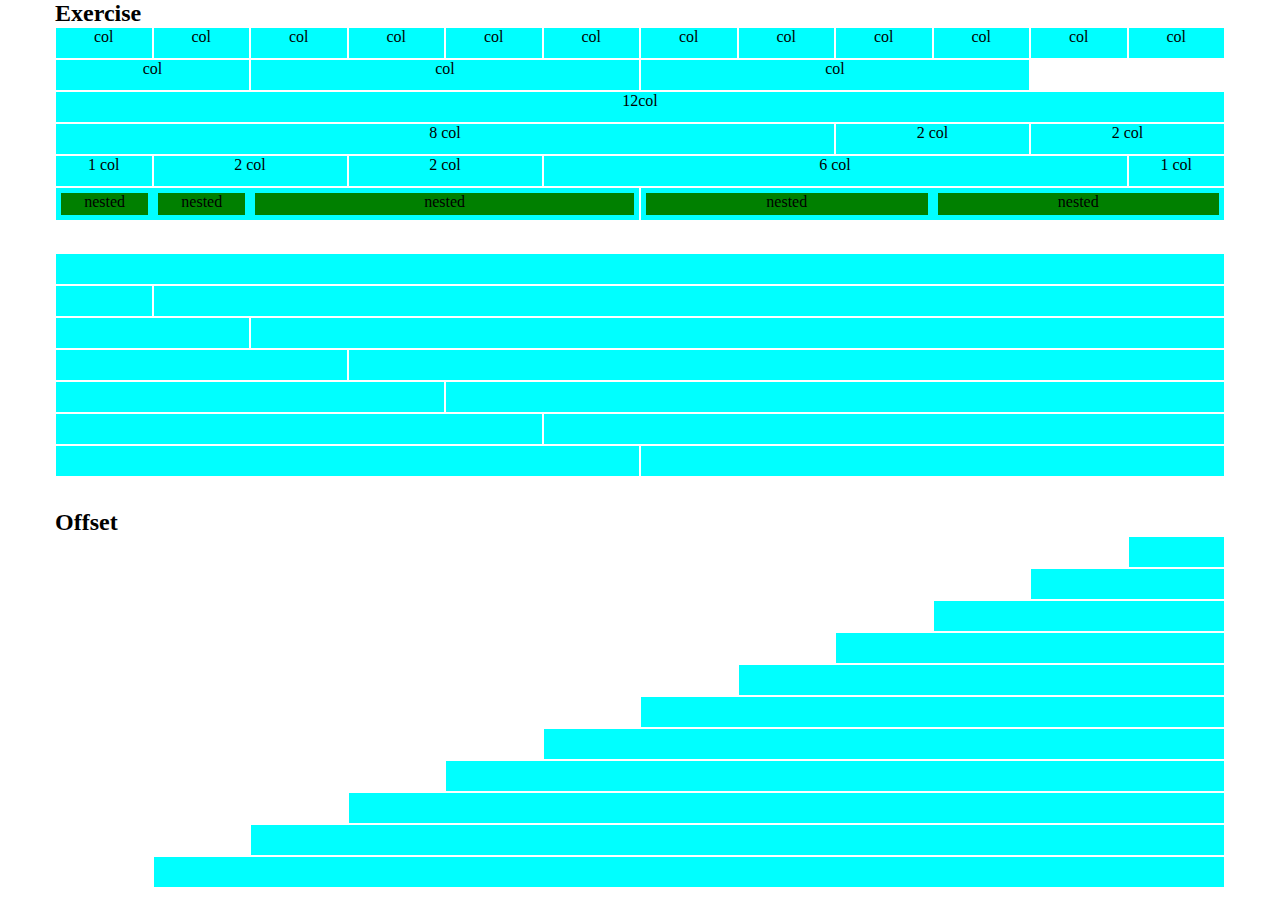
==== index.html @ b70197de "Initial Setup" ====
<!DOCTYPE html>
<html lang="en">
<head>
    <meta charset="UTF-8">
    <meta http-equiv="X-UA-Compatible" content="IE=edge">
    <meta name="viewport" content="width=device-width, initial-scale=1.0">
    <title>Document</title>

    <link rel="stylesheet" href="css/bool-xs-framework.css">
    <link rel="stylesheet" href="css/bool-s-framework.css">
    <link rel="stylesheet" href="css/bool-md-framework.css">
    <link rel="stylesheet" href="css/bool-lg-framework.css">

    <link rel="stylesheet" href="css/style.css">

</head>
<body>
    <div class="container-xs container-s container-md container-lg">

        <h2>
            Exercise
        </h2>

        <div class="row">
            <div class="col-xs-1">
                col
            </div>
            <div class="col-xs-1">
                col
            </div>
            <div class="col-xs-1">
                col
            </div>
            <div class="col-xs-1">
                col
            </div>
            <div class="col-xs-1">
                col
            </div>
            <div class="col-xs-1">
                col
            </div>
            <div class="col-xs-1">
                col
            </div>
            <div class="col-xs-1">
                col
            </div>
            <div class="col-xs-1">
                col
            </div>
            <div class="col-xs-1">
                col
            </div>
            <div class="col-xs-1">
                col
            </div>
            <div class="col-xs-1">
                col
            </div>
        </div>

        <div class="row">

            <div class="col-xs-2">
                col
            </div>
            <div class="col-xs-4">
                col
            </div>
            <div class="col-xs-4">
                col
            </div>

        </div>

        <div class="row">

            <div class="col-xs-12">
                12col
            </div>

        </div>

        <div class="row">

            <div class="col-xs-8">
                8 col
            </div>
            <div class="col-xs-2">
                2 col
            </div>
            <div class="col-xs-2">
                2 col
            </div>
        </div>

        <div class="row">

            <div class="col-xs-1">
                1 col
            </div>
            <div class="col-xs-2">
                2 col
            </div>
            <div class="col-xs-2">
                2 col
            </div>
            <div class="col-xs-6">
                6 col
            </div>
            <div class="col-xs-1">
                1 col
            </div>
        </div>

        <div class="row">

            <div class="col-xs-6">
                <div class="row">
                    <div class="col-xs-2">nested</div>
                    <div class="col-xs-2">nested</div>
                    <div class="col-xs-8">nested</div>
                </div>
            </div>
            <div class="col-xs-6">
                <div class="row">
                    <div class="col-xs-6">nested</div>
                    <div class="col-xs-6">nested</div>
                </div>
            </div>

        </div>
    </div>

    <div class="container-xs container-s container-md container-lg"">
        <div class="row">
            <div class="col-xs-12"></div>
            
            <div class="col-xs-1"></div>
            <div class="col-xs-11"></div>
            
            <div class="col-xs-2"></div>
            <div class="col-xs-10"></div>
            
            <div class="col-xs-3"></div>
            <div class="col-xs-9"></div>
            
            <div class="col-xs-4"></div>
            <div class="col-xs-8"></div>
            
            <div class="col-xs-5"></div>
            <div class="col-xs-7"></div>
            
            <div class="col-xs-6"></div>
            <div class="col-xs-6"></div>
        </div>
    </div>

    <div class="container-xs container-s container-md container-lg">
        <h2>
            Offset
        </h2>
        <div class="row">
            <div class="col-xs-1 col-xs-off-11"></div>
            <div class="col-xs-2 col-xs-off-10"></div>
            <div class="col-xs-3 col-xs-off-9"></div>
            <div class="col-xs-4 col-xs-off-8"></div>
            <div class="col-xs-5 col-xs-off-7"></div>
            <div class="col-xs-6 col-xs-off-6"></div>
            <div class="col-xs-7 col-xs-off-5"></div>
            <div class="col-xs-8 col-xs-off-4"></div>
            <div class="col-xs-9 col-xs-off-3"></div>
            <div class="col-xs-10 col-xs-off-2"></div>
            <div class="col-xs-11 col-xs-off-1"></div>
        </div>
    </div>
</body>
</html>
---- css/bool-xs-framework.css ----
/* 

 * 0 -> 575px
 */


/* COMMON */
:root {

    /* grid layout */
    --grid-dividend: 12;
    --grid-unit: calc(100% / var(--grid-dividend));

}

* {
    margin: 0;
    padding: 0;
    box-sizing: border-box;
}

/* CONTAINERS */
.container-xs {
    max-width: 560px;
    margin: 0 auto;
}

.container-fluid {
    width: 100%;
    max-width: 100%;
}


/* ROW */
.row {
    display: flex;
    flex-direction: row;
    flex-wrap: wrap;
}



/* COLUMN (12ths) */
[class*="col-"] {
    --col-width: calc(var(--grid-unit) * var(--col-unit-n));

    flex: 0 0 auto;

    flex-basis: var(--col-width);
    max-width: var(--col-width);
}

.col-xs {
    flex-grow: 1;
    flex-basis: 0;
    max-width: 100%;
}

.col-xs-1 {
    --col-unit-n: 1;
}

.col-xs-2 {
    --col-unit-n: 2;
}

.col-xs-3 {
    --col-unit-n: 3;
}

.col-xs-4 {
    --col-unit-n: 4;
}

.col-xs-5 {
    --col-unit-n: 5;
}

.col-xs-6 {
    --col-unit-n: 6;
}

.col-xs-7 {
    --col-unit-n: 7;
}

.col-xs-8 {
    --col-unit-n: 8;
}

.col-xs-9 {
    --col-unit-n: 9;
}

.col-xs-10 {
    --col-unit-n: 10;
}

.col-xs-11 {
    --col-unit-n: 11;
}

.col-xs-12 {
    --col-unit-n: 12;
}



/* OFFSETS */
[class*="-off-"] {
    --col-off-width: calc(var(--grid-unit) * var(--col-off-unit-n));

    margin-left: var(--col-off-width);
}

.col-xs-off-1 {
    --col-off-unit-n: 1;
}

.col-xs-off-2 {
    --col-off-unit-n: 2;
}

.col-xs-off-3 {
    --col-off-unit-n: 3;
}

.col-xs-off-4 {
    --col-off-unit-n: 4;
}

.col-xs-off-5 {
    --col-off-unit-n: 5;
}

.col-xs-off-6 {
    --col-off-unit-n: 6;
}

.col-xs-off-7 {
    --col-off-unit-n: 7;
}

.col-xs-off-8 {
    --col-off-unit-n: 8;
}

.col-xs-off-9 {
    --col-off-unit-n: 9;
}

.col-xs-off-10 {
    --col-off-unit-n: 10;
}

.col-xs-off-11 {
    --col-off-unit-n: 11;
}
---- css/bool-s-framework.css ----
@media screen and (min-width: 576px) {

    /* CONTAINER */
    .container-s {
        max-width: 540px;
        margin: 0 auto;
    }

    /* COLUMN (12ths) */
    .col-s {
        flex-grow: 1;
        flex-basis: 0;
        max-width: 100%;
    }

    .col-s-1 {
        --col-unit-n: 1;
    }

    .col-s-2 {
        --col-unit-n: 2;
    }

    .col-s-3 {
        --col-unit-n: 3;
    }

    .col-s-4 {
        --col-unit-n: 4;
    }

    .col-s-5 {
        --col-unit-n: 5;
    }

    .col-s-6 {
        --col-unit-n: 6;
    }

    .col-s-7 {
        --col-unit-n: 7;
    }

    .col-s-8 {
        --col-unit-n: 8;
    }

    .col-s-9 {
        --col-unit-n: 9;
    }

    .col-s-10 {
        --col-unit-n: 10;
    }

    .col-s-11 {
        --col-unit-n: 11;
    }

    .col-s-12 {
        --col-unit-n: 12;
    }



    /* OFFSETS */
    .col-s-off-1 {
        --col-off-unit-n: 1;
    }

    .col-s-off-2 {
        --col-off-unit-n: 2;
    }

    .col-s-off-3 {
        --col-off-unit-n: 3;
    }

    .col-s-off-4 {
        --col-off-unit-n: 4;
    }

    .col-s-off-5 {
        --col-off-unit-n: 5;
    }

    .col-s-off-6 {
        --col-off-unit-n: 6;
    }

    .col-s-off-7 {
        --col-off-unit-n: 7;
    }

    .col-s-off-8 {
        --col-off-unit-n: 8;
    }

    .col-s-off-9 {
        --col-off-unit-n: 9;
    }

    .col-s-off-10 {
        --col-off-unit-n: 10;
    }

    .col-s-off-11 {
        --col-off-unit-n: 11;
    }
}
---- css/bool-md-framework.css ----
@media screen and (min-width: 768px){

    /* CONTAINER */
    .container-md {
        max-width: 740px;
        margin: 0 auto;
    }

    /* COLUMN (12ths) */
    .col-md {
        flex-grow: 1;
        flex-basis: 0;
        max-width: 100%;
    }

    .col-md-1 {
        --col-unit-n: 1;
    }

    .col-md-2 {
        --col-unit-n: 2;
    }

    .col-md-3 {
        --col-unit-n: 3;
    }

    .col-md-4 {
        --col-unit-n: 4;
    }

    .col-md-5 {
        --col-unit-n: 5;
    }

    .col-md-6 {
        --col-unit-n: 6;
    }

    .col-md-7 {
        --col-unit-n: 7;
    }

    .col-md-8 {
        --col-unit-n: 8;
    }

    .col-md-9 {
        --col-unit-n: 9;
    }

    .col-md-10 {
        --col-unit-n: 10;
    }

    .col-md-11 {
        --col-unit-n: 11;
    }

    .col-md-12 {
        --col-unit-n: 12;
    }



    /* OFFSETS */
    .col-md-off-1 {
        --col-off-unit-n: 1;
    }

    .col-md-off-2 {
        --col-off-unit-n: 2;
    }

    .col-md-off-3 {
        --col-off-unit-n: 3;
    }

    .col-md-off-4 {
        --col-off-unit-n: 4;
    }

    .col-md-off-5 {
        --col-off-unit-n: 5;
    }

    .col-md-off-6 {
        --col-off-unit-n: 6;
    }

    .col-md-off-7 {
        --col-off-unit-n: 7;
    }

    .col-md-off-8 {
        --col-off-unit-n: 8;
    }

    .col-md-off-9 {
        --col-off-unit-n: 9;
    }

    .col-md-off-10 {
        --col-off-unit-n: 10;
    }

    .col-md-off-11 {
        --col-off-unit-n: 11;
    }
}
---- css/bool-lg-framework.css ----
@media screen and (min-width: 992px){

    /* CONTAINER */
    .container-lg {
        max-width: 1170px;
        margin: 0 auto;
    }

    /* COLUMN (12ths) */
    .col-lg {
        flex-grow: 1;
        flex-basis: 0;
        max-width: 100%;
    }

    .col-lg-1 {
        --col-unit-n: 1;
    }

    .col-lg-2 {
        --col-unit-n: 2;
    }

    .col-lg-3 {
        --col-unit-n: 3;
    }

    .col-lg-4 {
        --col-unit-n: 4;
    }

    .col-lg-5 {
        --col-unit-n: 5;
    }

    .col-lg-6 {
        --col-unit-n: 6;
    }

    .col-lg-7 {
        --col-unit-n: 7;
    }

    .col-lg-8 {
        --col-unit-n: 8;
    }

    .col-lg-9 {
        --col-unit-n: 9;
    }

    .col-lg-10 {
        --col-unit-n: 10;
    }

    .col-lg-11 {
        --col-unit-n: 11;
    }

    .col-lg-12 {
        --col-unit-n: 12;
    }



    /* OFFSETS */
    .col-lg-off-1 {
        --col-off-unit-n: 1;
    }

    .col-lg-off-2 {
        --col-off-unit-n: 2;
    }

    .col-lg-off-3 {
        --col-off-unit-n: 3;
    }

    .col-lg-off-4 {
        --col-off-unit-n: 4;
    }

    .col-lg-off-5 {
        --col-off-unit-n: 5;
    }

    .col-lg-off-6 {
        --col-off-unit-n: 6;
    }

    .col-lg-off-7 {
        --col-off-unit-n: 7;
    }

    .col-lg-off-8 {
        --col-off-unit-n: 8;
    }

    .col-lg-off-9 {
        --col-off-unit-n: 9;
    }

    .col-lg-off-10 {
        --col-off-unit-n: 10;
    }

    .col-lg-off-11 {
        --col-off-unit-n: 11;
    }
}
---- css/style.css ----
[class*="container"]{
    margin-bottom: 2rem;
}
[class*="col"]{
    min-height: 2rem;

    text-align: center;

    border: 1px solid white;
    background-color: aqua;
}
[class*="col"] [class*="col"]{
    border: 5px solid aqua;
    background-color: green;
}
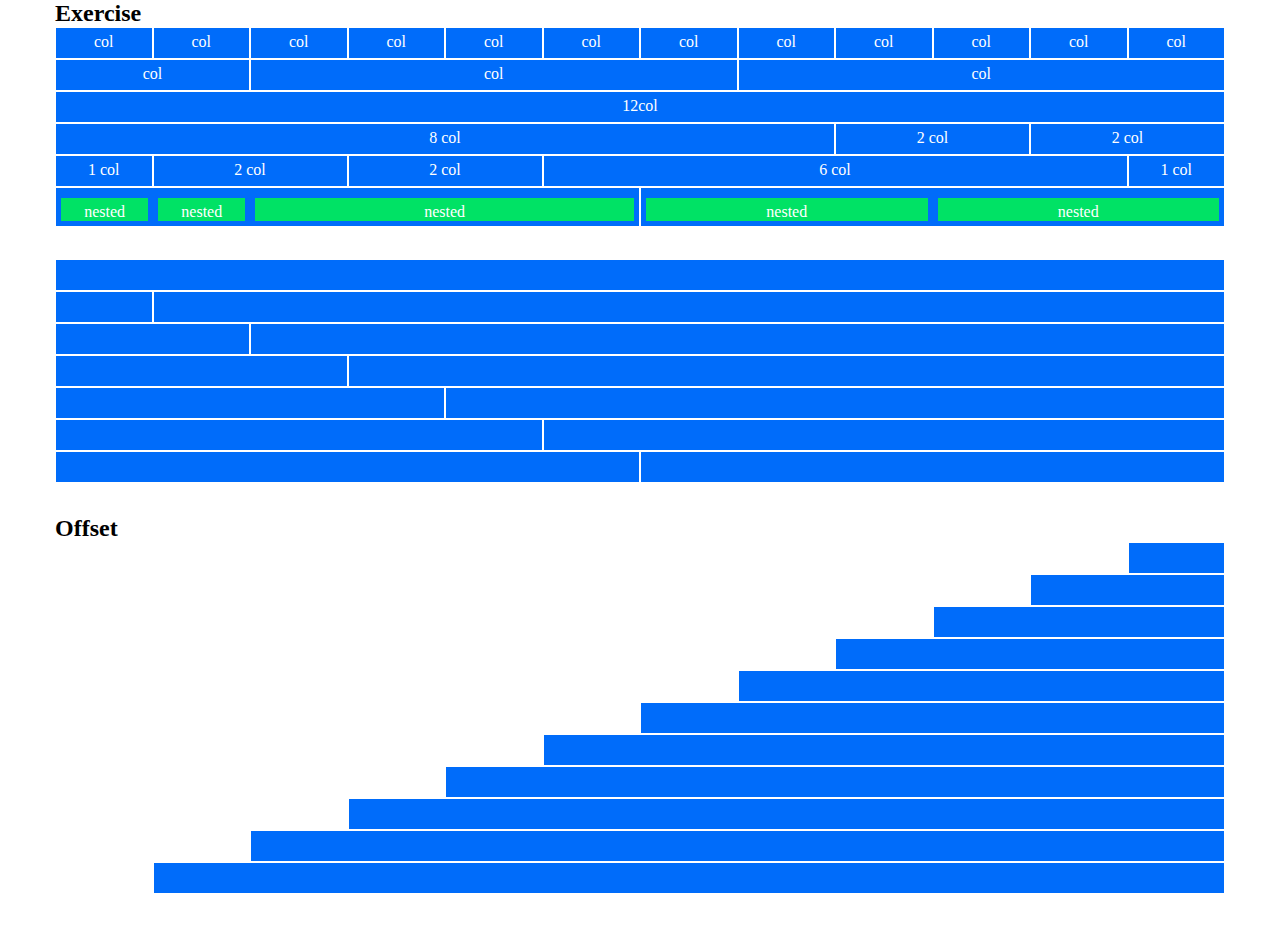
==== commit 3e1e39b7: "styling fix" ====
--- a/index.html
+++ b/index.html
@@ -65,10 +65,10 @@
             <div class="col-xs-2">
                 col
             </div>
-            <div class="col-xs-4">
+            <div class="col-xs-5">
                 col
             </div>
-            <div class="col-xs-4">
+            <div class="col-xs-5">
                 col
             </div>
 
--- a/css/style.css
+++ b/css/style.css
@@ -1,3 +1,7 @@
+:root{
+    --col-color: #006cfa;
+}
+
 [class*="container"]{
     margin-bottom: 2rem;
 }
@@ -5,11 +9,14 @@
     min-height: 2rem;
 
     text-align: center;
+    /* just an easy fix */
+    padding-top: 5px;
+    color: white;
 
     border: 1px solid white;
-    background-color: aqua;
+    background-color: var(--col-color);
 }
 [class*="col"] [class*="col"]{
-    border: 5px solid aqua;
-    background-color: green;
+    border: 5px solid var(--col-color);
+    background-color: #00e265;
 }
